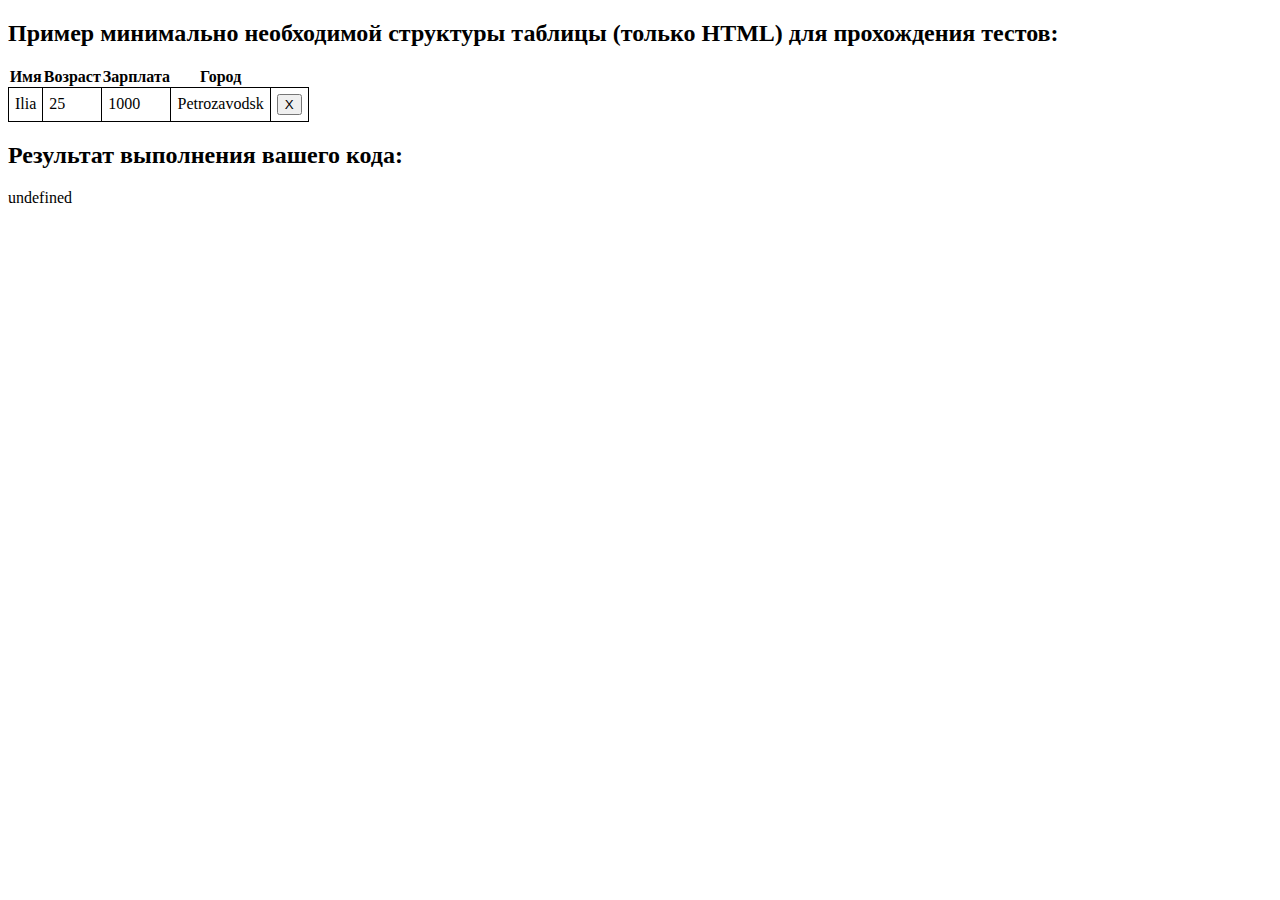
==== 6-module/1-task/index.html @ 6e619929 "Merge branch 'master' of https://github.com/js-tasks-ru/jsbasic-20200727_aleksey-sokolov" ====
<!DOCTYPE html>
<title>Очищаемая таблица</title>
<link href="style.css" rel="stylesheet">

<h2>Пример минимально необходимой структуры таблицы (только HTML) для прохождения тестов:</h1>
<div class="example">
  <table>
    <thead>
      <tr>
        <th>Имя</th>
        <th>Возраст</th>
        <th>Зарплата</th>
        <th>Город</th>
        <th></th>
      </tr>
    </thead>
    <tbody>
      <tr>
        <td>Ilia</td>
        <td>25</td>
        <td>1000</td>
        <td>Petrozavodsk</td>
        <td><button>X</button></td>
      </tr>
    </tbody>
  </table>
</div>

<h2>Результат выполнения вашего кода:</h2>

<script type="module">
  import UserTable from './index.js';

  let rows = [
    {
      name: 'Ilia',
      age: 25,
      salary: 1000,
      city: 'Petrozavodsk'
    },
    {
      name: 'Vasya',
      age: 14,
      salary: 1500,
      city: 'Moscow'
    },
    {
      name: 'Ivan',
      age: 22,
      salary: 100,
      city: 'Bryansk'
    },
    {
      name: 'Petya',
      age: 45,
      salary: 990,
      city: 'Chita'
    }
  ];

  let table = new UserTable(rows);
  document.body.append(table.elem);

</script>
</body>

</html>
---- 6-module/1-task/style.css ----
td {
    border: 1px solid black;
    padding: 6px;
}

table { 
    border-collapse: collapse; 
}
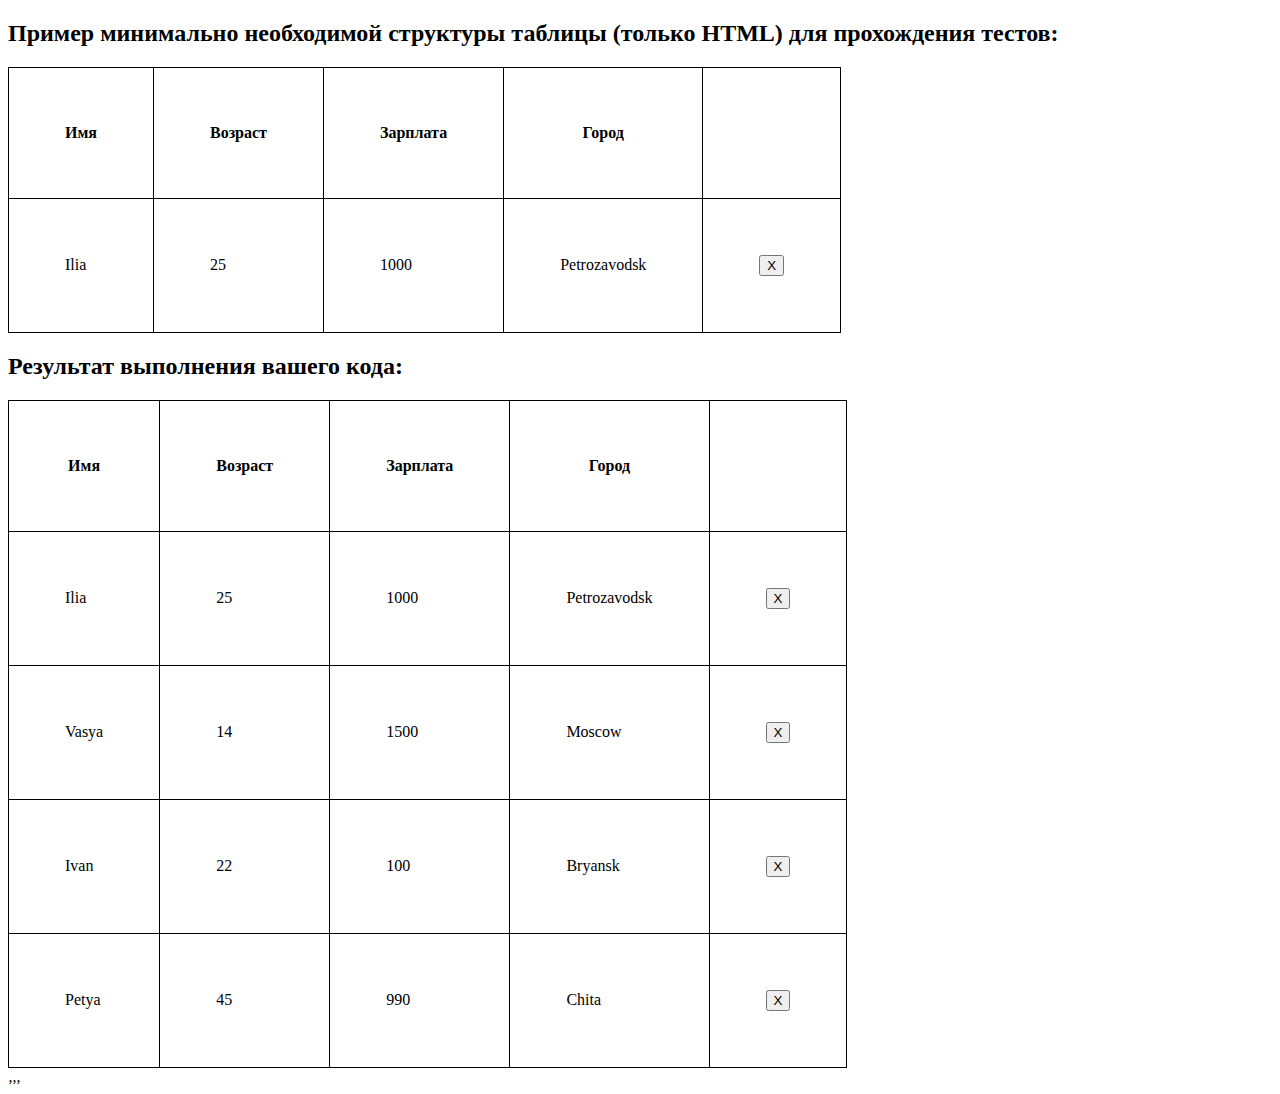
==== commit b0eff7ba: "Merge pull request #5 from sokolik1983-hub/master" ====
--- a/6-module/1-task/index.html
+++ b/6-module/1-task/index.html
@@ -60,7 +60,7 @@
 
   let table = new UserTable(rows);
   document.body.append(table.elem);
-
+ 
 </script>
 </body>
 
--- a/6-module/1-task/style.css
+++ b/6-module/1-task/style.css
@@ -1,6 +1,6 @@
-td {
+td, th {
     border: 1px solid black;
-    padding: 6px;
+    padding: 56px;
 }
 
 table { 
